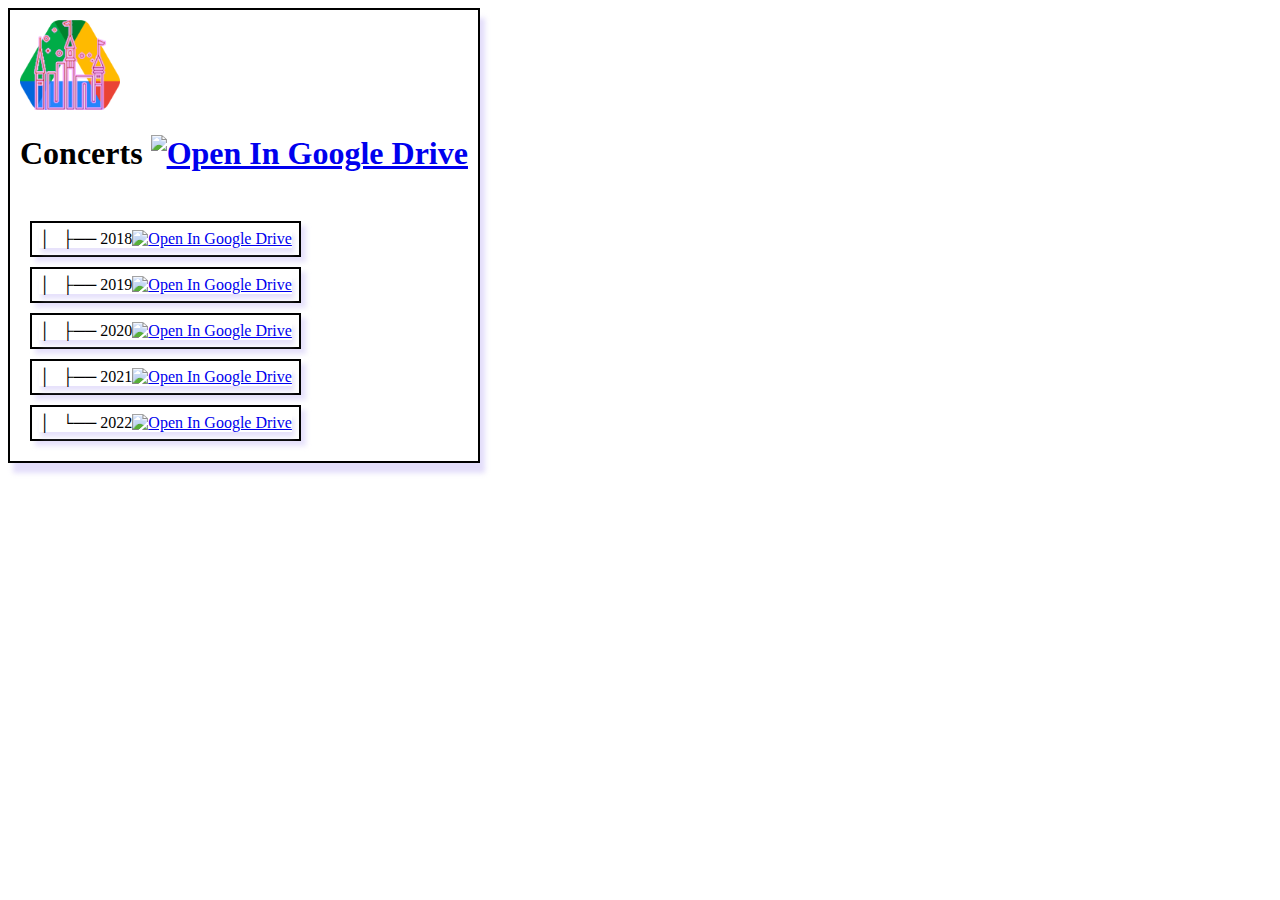
==== concerts.html @ f73e4195 "220226 Update" ====
<!DOCTYPE html>
<html lang="en" dir="ltr">
  <head>
    <meta charset="utf-8">
    <title>(G)I-DLE Concert Archive</title>
    <meta name="description" content="A basic website to see what is currently stored within The Archive">
    <link rel="stylesheet" href="css/styles.css">
    <link rel="icon" href="images/idlebonk.ico">
  </head>
  <body>
    <a href="https://drive.google.com/drive/folders/1GRF9iwWHSSrzJ0zBkA1GyDvJlnCwCbxQ"><img src="images/idledrive.png" width="100"></a>
    <div class="header">
      <h1>Concerts <a href="https://drive.google.com/drive/folders/1GRF9iwWHSSrzJ0zBkA1GyDvJlnCwCbxQ"><img src="images/Google_drive_logo.png" alt="Open In Google Drive" width="20"></a></h1><br>
    </div>

        <div class="container">
          <div class="folder">
            │   ├── 2018<a href="https://drive.google.com/drive/folders/1AdEzlN2TdW_aoUeOH1F36XBFS75dW_EQ"><img src="images/Google_drive_logo.png" alt="Open In Google Drive" width="20"></a><br>

          </div>
          <div class="content">
            <div class="content-card">
<a>2018 United Cube Concert CUBETV ON Behind The Scenes</a><br>
              <div class="card-image-box">
              </div>
                <div class="card-image">
                  <img class="card-art" src="/images/card-images/concerts/2018/2018 United Cube Concert CUBETV ON Behind The Scenes_s.jpg" alt="United Cube Concert 2018" width="430">
                </div>

            </div>
            <div class="content-card">
              │   │   ├── <a>2018 United Cube Concert CUBETV ON.mp4</a><br>

            </div>
            <div class="content-card">
              │   │   └── <a>One United Cube Concert 2018 Cam3 아이들Cut.ts</a><br>
            </div>
          </div>

        </div>
        <div class="container">
          <div class="folder">
            │   ├── 2019<a href="https://drive.google.com/drive/folders/1AagsCeciq449g-P5mZHPKdD7uwIC2EfF"><img src="images/Google_drive_logo.png" alt="Open In Google Drive" width="20"></a><br>
          </div>
          <div class="content">

          </div>
        </div>
        <div class="container">
          <div class="folder">
            │   ├── 2020<a href="https://drive.google.com/drive/folders/1AQ9OWYy7_xj6Y0jH71gmhSbJkTJLA-vc"><img src="images/Google_drive_logo.png" alt="Open In Google Drive" width="20"></a><br>
          </div>
          <div class="content">
            <div class="container">
              <div class="folder">
                │   │   ├── GBC In The Neverland<a href="https://drive.google.com/drive/folders/11d9fsRhy_cSce2RZCs31O7sHs8RZlA0V"><img src="images/Google_drive_logo.png" alt="Open In Google Drive" width="20"></a><br>
              </div>
              <div class="content">
                │   │   │   ├── <a>GBC In The Neverland.mp4</a><br>
                <div class="container">
                  <div class="folder">
                    │   │   │   └── Performance cuts<a href="https://drive.google.com/drive/folders/11j8Se9pDUb1s2wJ0WMd57kFQVUNsCfKo"><img src="images/Google_drive_logo.png" alt="Open In Google Drive" width="20"></a><br>
                  </div>
                  <div class="content">
                    │   │   │   │   ├── <a>dumdi.mp4</a><br>
                    │   │   │   │   ├── <a>foryou.mp4</a><br>
                    │   │   │   │   ├── <a>helpme.mp4</a><br>
                    │   │   │   │   ├── <a>imthetrend.mp4</a><br>
                    │   │   │   │   ├── <a>latata.mp4</a><br>
                    │   │   │   │   ├── <a>luvu.mp4</a><br>
                    │   │   │   │   ├── <a>popstars.mp4</a><br>
                    │   │   │   │   └── <a>whatsyourname.mp4</a><br>
                  </div>
                </div>
              </div>
            </div>
            │   │   ├── <a>I-Land Who Am I.mp4</a><br>
            │   │   └── <a>MBC Live in DMZ DUMDi DUMDi.mp4</a><br>
          </div>
        </div>
        <div class="container">
          <div class="folder">
            │   ├── 2021<a href="https://drive.google.com/drive/folders/1APARYhWjeZ_ti4jKy853L-hgEKJpGNdk"><img src="images/Google_drive_logo.png" alt="Open In Google Drive" width="20"></a><br>
          </div>
          <div class="content">
            <div class="container">
              <div class="folder">
                │   │   ├── UNI-KON<a href="https://drive.google.com/drive/folders/1-j0G4hkCy-K13SjAuRjPWbTLT25F1roF"><img src="images/Google_drive_logo.png" alt="Open In Google Drive" width="20"></a><br>

              </div>
              <div class="content">
                │   │   │   ├── <a> UNI-KON 비하인드.ts</a><br>
                │   │   │   ├── <a>UNI-KON Behind (ENG sub).ts</a><br>
                │   │   │   ├── <a>UNI-KON LION.ts</a><br>
                │   │   │   ├── <a>UNI-KON 화.ts</a><br>
                │   │   │   └── <a>UNI-KON 덤디덤디.ts</a><br>
                <div class="container">
                  <div class="folder">
                    │   │   │   ├── Fancams<a href="https://drive.google.com/drive/folders/10dv8Hr5Ms03B0FG2fcxi5LR2Mb5ZF2mJ"><img src="images/Google_drive_logo.png" alt="Open In Google Drive" width="20"></a><br>
                  </div>
                  <div class="content">
                    │   │   │   │   ├── <a>UNI-KON 슈화 직캠 (1).ts</a><br>
                    │   │   │   │   ├── <a>UNI-KON 슈화 직캠.ts</a><br>
                    │   │   │   │   ├── <a>UNI-KON 우기 직캠.ts</a><br>
                    │   │   │   │   ├── <a>UNI-KON 미연 직캠.ts</a><br>
                    │   │   │   │   ├── <a>UNI-KON 민니 직캠.ts</a><br>
                    │   │   │   │   └── <a>UNI-KON 소연 직캠.ts</a><br>
                  </div>

                </div>
              </div>
            </div>
            <div class="container">
              <div class="folder">
                │   │   └── Yuqi<a href="https://drive.google.com/drive/folders/1IJpKULzETZCfLHV0KQlKpVLc6XdEWbeG"><img src="images/Google_drive_logo.png" alt="Open In Google Drive" width="20"></a><br>

              </div>
              <div class="content">
                <div class="container">
                  <div class="folder">
                    │   │   │   └── Jingdong Concert<a href="https://drive.google.com/drive/folders/1IN-lmBFl5iLMUTPjwposasgbei6LoPV8"><img src="images/Google_drive_logo.png" alt="Open In Google Drive" width="20"></a><br>

                  </div>
                  <div class="content">
                    │   │   │   │   ├── <a>211031 Jingdong Concert Part 2.mp4</a><br>
                    │   │   │   │   ├── <a>211031 Jingdong Concert 拒绝再玩.mp4</a><br>
                    │   │   │   │   └── <a>211031 双11沸腾之夜 拒绝再玩.ts</a><br>
                  </div>
                </div>
              </div>
            </div>
          </div>
        </div>
        <div class="container">
          <div class="folder">
            │   └── 2022<a href="https://drive.google.com/drive/folders/1eXgCYgGDuXzWEG5QGVPmF6dXc8qQGuTF"><img src="images/Google_drive_logo.png" alt="Open In Google Drive" width="20"></a><br>

          </div>
          <div class="content">
            │   │   └── <a>220117 2020 Dubai Expo 아이들.ts</a><br>

          </div>
        </div>
  <script src="https://ajax.googleapis.com/ajax/libs/jquery/3.1.1/jquery.min.js"></script>
  <script src="js/dropdown.js"></script>
  <script src="js/dropdown2.js"></script>

  </body>
</html>
---- css/styles.css ----
body{
border-style: solid;
border-width: 2px;
box-shadow: 5px 10px 5px rgba(220, 212, 249, 0.8);
width: max-content;
padding: 10px;
}

span{
	text-decoration: underline;
}

.content-card{
	border-style: solid;
	border-width: 1px;
	box-shadow: 10px 10px 10px rgba(220, 212, 249, 0.7);
	padding: 10px 10px 20px 10px;
	margin: 5px;
}

.card-image-box{
	position: absolute;
	box-shadow: inset 10px 10px 10px rgba(220, 212, 249, 0.7);

}
.container {
border-style: solid;
border-width: 2px;
box-shadow: 5px 5px 5px rgba(220, 212, 249, 0.7);
margin: 10px;
padding: 5px 5px 5px 5px;
width: max-content;
max-width: 90vs
display: flex
}

.container .folder {
cursor: pointer;
box-shadow: 2px 5px 5px rgba(220, 212, 249, 0.7);
margin: 2px;
width: max-content;
max-width: 75vw;
flex: 1
}


.container .content {
display: none;
}

//Columns layouts

.column-30 {
  float: left;
  width: 30%; !important
  flex: 1;
  padding: 10px 10px 20px 10px;
  background-color: white !important;
	box-shadow: 5px 5px 5px rgba(220, 212, 249, 0.7);
  border-left-style: solid;
  border-top-style: solid;
  border-color: lightgrey;
  border-width: 2px;
}

.column-2 {
	float: left;
  width: 25%;
  flex: 1;
  padding: 10px 10px 20px 10px;
  background-color: white !important;
	box-shadow: 5px 5px 5px rgba(220, 212, 249, 0.7);
  border-left-style: solid;
  border-top-style: solid;
  border-color: lightgrey;
  border-width: 2px;
}

.column-3 {
	float: left;
  width: 25%;
  flex: 1;
  padding: 10px 10px 20px 10px;
  background-color: white !important;
	box-shadow: 5px 5px 5px rgba(220, 212, 249, 0.7);
  border-left-style: solid;
  border-top-style: solid;
  border-color: lightgrey;
  border-width: 2px;
}

.column-4	{
	float: left;
  width: 25%;
  flex: 1;
  padding: 10px 10px 20px 10px;
  background-color: white !important;
	box-shadow: 5px 5px 5px rgba(220, 212, 249, 0.7);
  border-left-style: solid;
  border-top-style: solid;
  border-color: lightgrey;
  border-width: 2px;
}

//Clear float properties after the columns
.row:after {
  content: "";
  display: table;
  clear: both;
}


//Responsive Styling
@media screen and (max-width:600px) {

	.container {
		display: flex;
		width: 90vw;
	}

	.container .folder {
		flex: 1;
	}
	.container .content {
		flex: 1;
	}

	.column-1 {
    width: 100%;
  }

  .column-2 {
    width: 100%;
  }

  .column-3 {
      width: 100%;
      border-top-style: none;
      border-left-style: solid;
      border-left-color: lightgrey;
      border-width: 2px;

  }
.column-4 {
	width: 100%
}
  .row {
      display: inline;
  }
}
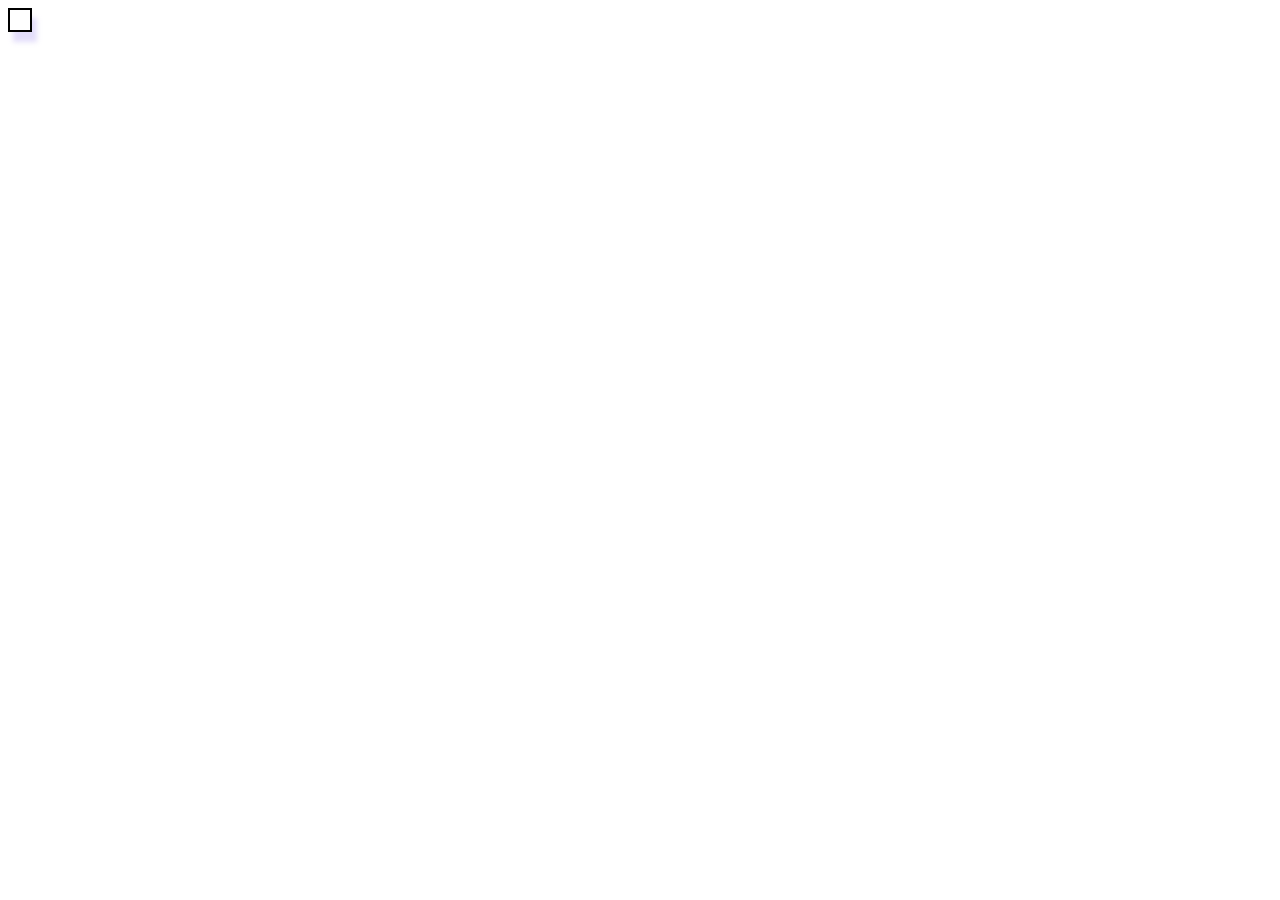
==== commit f5c5f0d2: "Testing populating pages with jsons" ====
--- a/concerts.html
+++ b/concerts.html
@@ -2,148 +2,16 @@
 <html lang="en" dir="ltr">
   <head>
     <meta charset="utf-8">
-    <title>(G)I-DLE Concert Archive</title>
+    <title>(G)I-DLE Concert Archive - Concerts</title>
     <meta name="description" content="A basic website to see what is currently stored within The Archive">
     <link rel="stylesheet" href="css/styles.css">
     <link rel="icon" href="images/idlebonk.ico">
+		<script src="https://ajax.googleapis.com/ajax/libs/jquery/3.1.1/jquery.min.js"></script>
+		<script src="js/dropdown.js"></script>
+		<script src="js/dropdown2.js"></script>
+
   </head>
   <body>
-    <a href="https://drive.google.com/drive/folders/1GRF9iwWHSSrzJ0zBkA1GyDvJlnCwCbxQ"><img src="images/idledrive.png" width="100"></a>
-    <div class="header">
-      <h1>Concerts <a href="https://drive.google.com/drive/folders/1GRF9iwWHSSrzJ0zBkA1GyDvJlnCwCbxQ"><img src="images/Google_drive_logo.png" alt="Open In Google Drive" width="20"></a></h1><br>
-    </div>
-
-        <div class="container">
-          <div class="folder">
-            │   ├── 2018<a href="https://drive.google.com/drive/folders/1AdEzlN2TdW_aoUeOH1F36XBFS75dW_EQ"><img src="images/Google_drive_logo.png" alt="Open In Google Drive" width="20"></a><br>
-
-          </div>
-          <div class="content">
-            <div class="content-card">
-<a>2018 United Cube Concert CUBETV ON Behind The Scenes</a><br>
-              <div class="card-image-box">
-              </div>
-                <div class="card-image">
-                  <img class="card-art" src="/images/card-images/concerts/2018/2018 United Cube Concert CUBETV ON Behind The Scenes_s.jpg" alt="United Cube Concert 2018" width="430">
-                </div>
-
-            </div>
-            <div class="content-card">
-              │   │   ├── <a>2018 United Cube Concert CUBETV ON.mp4</a><br>
-
-            </div>
-            <div class="content-card">
-              │   │   └── <a>One United Cube Concert 2018 Cam3 아이들Cut.ts</a><br>
-            </div>
-          </div>
-
-        </div>
-        <div class="container">
-          <div class="folder">
-            │   ├── 2019<a href="https://drive.google.com/drive/folders/1AagsCeciq449g-P5mZHPKdD7uwIC2EfF"><img src="images/Google_drive_logo.png" alt="Open In Google Drive" width="20"></a><br>
-          </div>
-          <div class="content">
-
-          </div>
-        </div>
-        <div class="container">
-          <div class="folder">
-            │   ├── 2020<a href="https://drive.google.com/drive/folders/1AQ9OWYy7_xj6Y0jH71gmhSbJkTJLA-vc"><img src="images/Google_drive_logo.png" alt="Open In Google Drive" width="20"></a><br>
-          </div>
-          <div class="content">
-            <div class="container">
-              <div class="folder">
-                │   │   ├── GBC In The Neverland<a href="https://drive.google.com/drive/folders/11d9fsRhy_cSce2RZCs31O7sHs8RZlA0V"><img src="images/Google_drive_logo.png" alt="Open In Google Drive" width="20"></a><br>
-              </div>
-              <div class="content">
-                │   │   │   ├── <a>GBC In The Neverland.mp4</a><br>
-                <div class="container">
-                  <div class="folder">
-                    │   │   │   └── Performance cuts<a href="https://drive.google.com/drive/folders/11j8Se9pDUb1s2wJ0WMd57kFQVUNsCfKo"><img src="images/Google_drive_logo.png" alt="Open In Google Drive" width="20"></a><br>
-                  </div>
-                  <div class="content">
-                    │   │   │   │   ├── <a>dumdi.mp4</a><br>
-                    │   │   │   │   ├── <a>foryou.mp4</a><br>
-                    │   │   │   │   ├── <a>helpme.mp4</a><br>
-                    │   │   │   │   ├── <a>imthetrend.mp4</a><br>
-                    │   │   │   │   ├── <a>latata.mp4</a><br>
-                    │   │   │   │   ├── <a>luvu.mp4</a><br>
-                    │   │   │   │   ├── <a>popstars.mp4</a><br>
-                    │   │   │   │   └── <a>whatsyourname.mp4</a><br>
-                  </div>
-                </div>
-              </div>
-            </div>
-            │   │   ├── <a>I-Land Who Am I.mp4</a><br>
-            │   │   └── <a>MBC Live in DMZ DUMDi DUMDi.mp4</a><br>
-          </div>
-        </div>
-        <div class="container">
-          <div class="folder">
-            │   ├── 2021<a href="https://drive.google.com/drive/folders/1APARYhWjeZ_ti4jKy853L-hgEKJpGNdk"><img src="images/Google_drive_logo.png" alt="Open In Google Drive" width="20"></a><br>
-          </div>
-          <div class="content">
-            <div class="container">
-              <div class="folder">
-                │   │   ├── UNI-KON<a href="https://drive.google.com/drive/folders/1-j0G4hkCy-K13SjAuRjPWbTLT25F1roF"><img src="images/Google_drive_logo.png" alt="Open In Google Drive" width="20"></a><br>
-
-              </div>
-              <div class="content">
-                │   │   │   ├── <a> UNI-KON 비하인드.ts</a><br>
-                │   │   │   ├── <a>UNI-KON Behind (ENG sub).ts</a><br>
-                │   │   │   ├── <a>UNI-KON LION.ts</a><br>
-                │   │   │   ├── <a>UNI-KON 화.ts</a><br>
-                │   │   │   └── <a>UNI-KON 덤디덤디.ts</a><br>
-                <div class="container">
-                  <div class="folder">
-                    │   │   │   ├── Fancams<a href="https://drive.google.com/drive/folders/10dv8Hr5Ms03B0FG2fcxi5LR2Mb5ZF2mJ"><img src="images/Google_drive_logo.png" alt="Open In Google Drive" width="20"></a><br>
-                  </div>
-                  <div class="content">
-                    │   │   │   │   ├── <a>UNI-KON 슈화 직캠 (1).ts</a><br>
-                    │   │   │   │   ├── <a>UNI-KON 슈화 직캠.ts</a><br>
-                    │   │   │   │   ├── <a>UNI-KON 우기 직캠.ts</a><br>
-                    │   │   │   │   ├── <a>UNI-KON 미연 직캠.ts</a><br>
-                    │   │   │   │   ├── <a>UNI-KON 민니 직캠.ts</a><br>
-                    │   │   │   │   └── <a>UNI-KON 소연 직캠.ts</a><br>
-                  </div>
-
-                </div>
-              </div>
-            </div>
-            <div class="container">
-              <div class="folder">
-                │   │   └── Yuqi<a href="https://drive.google.com/drive/folders/1IJpKULzETZCfLHV0KQlKpVLc6XdEWbeG"><img src="images/Google_drive_logo.png" alt="Open In Google Drive" width="20"></a><br>
-
-              </div>
-              <div class="content">
-                <div class="container">
-                  <div class="folder">
-                    │   │   │   └── Jingdong Concert<a href="https://drive.google.com/drive/folders/1IN-lmBFl5iLMUTPjwposasgbei6LoPV8"><img src="images/Google_drive_logo.png" alt="Open In Google Drive" width="20"></a><br>
-
-                  </div>
-                  <div class="content">
-                    │   │   │   │   ├── <a>211031 Jingdong Concert Part 2.mp4</a><br>
-                    │   │   │   │   ├── <a>211031 Jingdong Concert 拒绝再玩.mp4</a><br>
-                    │   │   │   │   └── <a>211031 双11沸腾之夜 拒绝再玩.ts</a><br>
-                  </div>
-                </div>
-              </div>
-            </div>
-          </div>
-        </div>
-        <div class="container">
-          <div class="folder">
-            │   └── 2022<a href="https://drive.google.com/drive/folders/1eXgCYgGDuXzWEG5QGVPmF6dXc8qQGuTF"><img src="images/Google_drive_logo.png" alt="Open In Google Drive" width="20"></a><br>
-
-          </div>
-          <div class="content">
-            │   │   └── <a>220117 2020 Dubai Expo 아이들.ts</a><br>
-
-          </div>
-        </div>
-  <script src="https://ajax.googleapis.com/ajax/libs/jquery/3.1.1/jquery.min.js"></script>
-  <script src="js/dropdown.js"></script>
-  <script src="js/dropdown2.js"></script>
 
   </body>
 </html>
--- a/css/styles.css
+++ b/css/styles.css
@@ -21,7 +21,7 @@
 .card-image-box{
 	position: absolute;
 	box-shadow: inset 10px 10px 10px rgba(220, 212, 249, 0.7);
-
+	
 }
 .container {
 border-style: solid;
